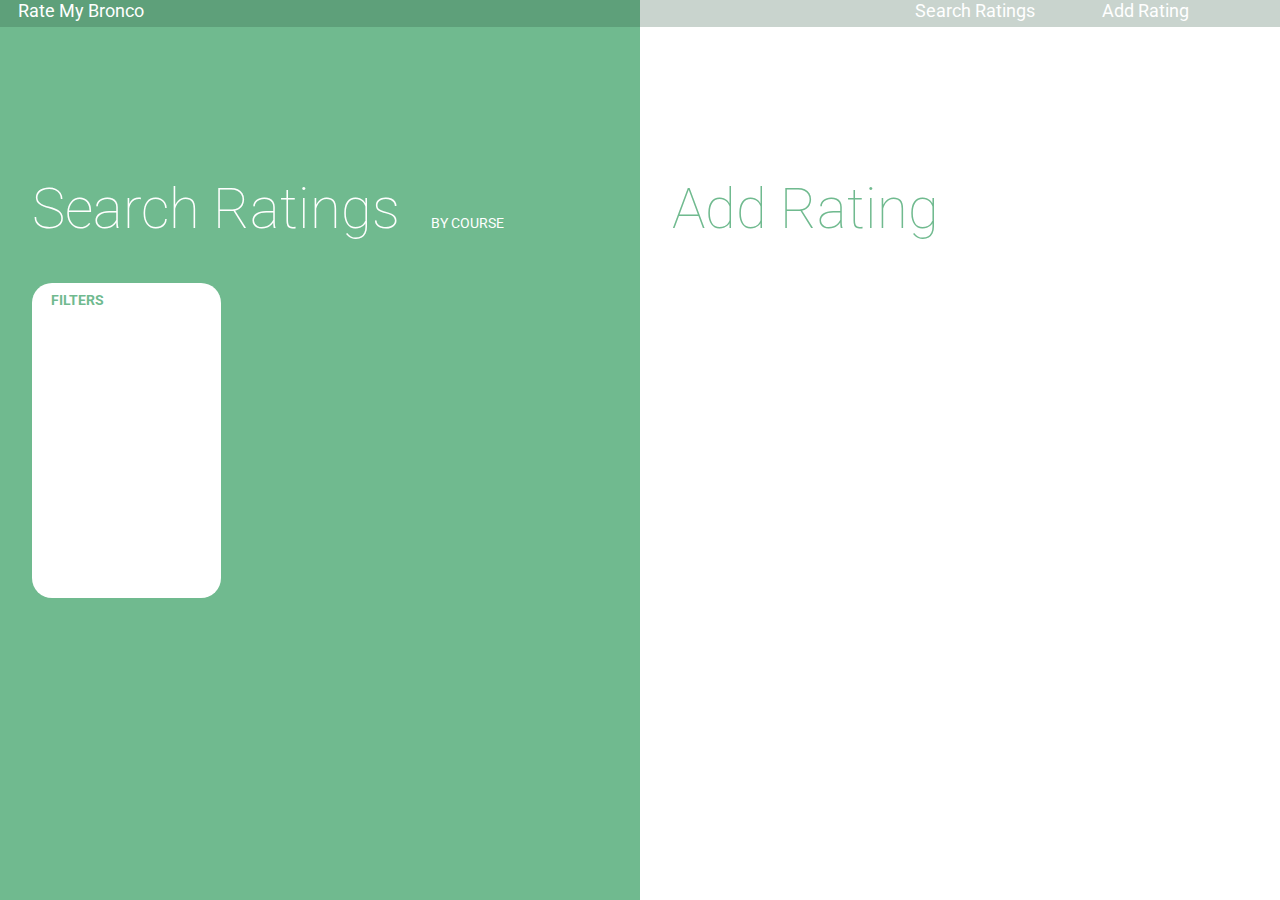
==== html/index.html @ 890baa06 "updates index.html and style.css, adds search and rating pages" ====
<!DOCTYPE html>
<html lang="en">
<head>
    <meta charset="UTF-8">
    <meta http-equiv="X-UA-Compatible" content="IE=edge">
    <meta name="viewport" content="width=device-width, initial-scale=1.0">
    <link rel="stylesheet" href="../css/style.css">
    <link rel="preconnect" href="https://fonts.googleapis.com">
    <link rel="preconnect" href="https://fonts.gstatic.com" crossorigin>
    <link href="https://fonts.googleapis.com/css2?family=Roboto:wght@100&family=Rubik:wght@300&family=Shippori+Antique+B1&display=swap" rel="stylesheet">
    <title>Rate My Bronco</title>
</head>
<body>
    <div class="page">
      <ul class = "nav-bar">
        <li>
          <a href="index.html" class ="link">Rate My Bronco</a>
          <a href="search.html" class ="link pad secondary-link">Search Ratings</a>
          <a href="addRating.html" class ="link secondary-link">Add Rating</a>
        </li>
      </ul>
        <div id = "split-container">
            <a href="search.html">
                <div class="split left grow" id="split">
                    <div class="left-title">
                        <div class="title">
                            <h1>Search Ratings</h1>
                        </div>
                        <div class="title sub">
                            BY COURSE
                        </div>
                        <div class="filter-container">
                            <div class="filter-text">FILTERS</div>
                        </div>
                    </div>
                </div>
            </a>
            <a href="addRating.html">
                <div class="split right grow" id="split">
                    <div class="right-title">
                        <h1>Add Rating</h1>
                    </div>
                </div>
            </a>
        </div>
    </div>
    
</body>
</html>
---- css/style.css ----
body {
  background-color: #70ba8f;
  font-family: 'Roboto', sans-serif;
  font-size: 14px;
}

h1 {
  font-weight: 20;
  font-size: 4em;
  line-height: 1.3em;
}

.split {
  overflow:auto;
  min-height: 100vh;
  width: 50%;
  position: fixed;
  z-index: 1;
  top: 0;
  overflow-x: hidden;
  -webkit-transition:width 500ms;
	-moz-transition:width 500ms;
	transition:width 500ms;
  flex-grow: 1;
}

.left {
  left: 0;
  background-color: #70ba8f;
}

.left-title {
  display: inline-block;
  color: white;
  position: absolute;
  top: 15%;
  left: 5%;
  text-align: center;
}

.sub {
  margin-left: 2em;
}

.title {
  display: inline-block;
}

.filter-container {
  position: absolute;
  height: 35vh;
  min-width: 40%;
  border-radius: 20px;
  background-color: white;
}

.filter-text {
  color: #70ba8f;
  text-align: left;
  padding-top: 5%;
  padding-left: 10%;
  font-style: bold;
  font-weight: 700;
}

.right {
  right: 0;
  background-color: white;
}

.right-title {
  color: #70ba8f;
  position: absolute;
  top: 15%;
  left: 5%;
  text-align: center;
}

.centered {
  position: absolute;
  top: 50%;
  left: 50%;
  transform: translate(-50%, -50%);
  text-align: center;
}

#split-container{
	display: table;
	width:100%;
	height:100%;
}

.grow{
	-webkit-transition:width 500ms;
	-moz-transition:width 500ms;
	transition:width 500ms;
}
#split-container:hover .grow{
	width:30%;
}
#split-container:hover .grow:hover {
	width:70%;
}

ul.nav-bar {
  background-color: #2c583e41;
  position: fixed;
  z-index: 3;
  right: 0;
  margin-top: -8px;
  height: 3vh;
  overflow: hidden;
  display: inline-block;
  width: 100%;
}

.link{
  padding-left: 2vh;
  color: white;
  font-size: 2vh;
  text-decoration: none;
  vertical-align: middle;
}

.secondary-link{
 padding-left: 5%;
}

.pad{
  padding-left: 60%;
}
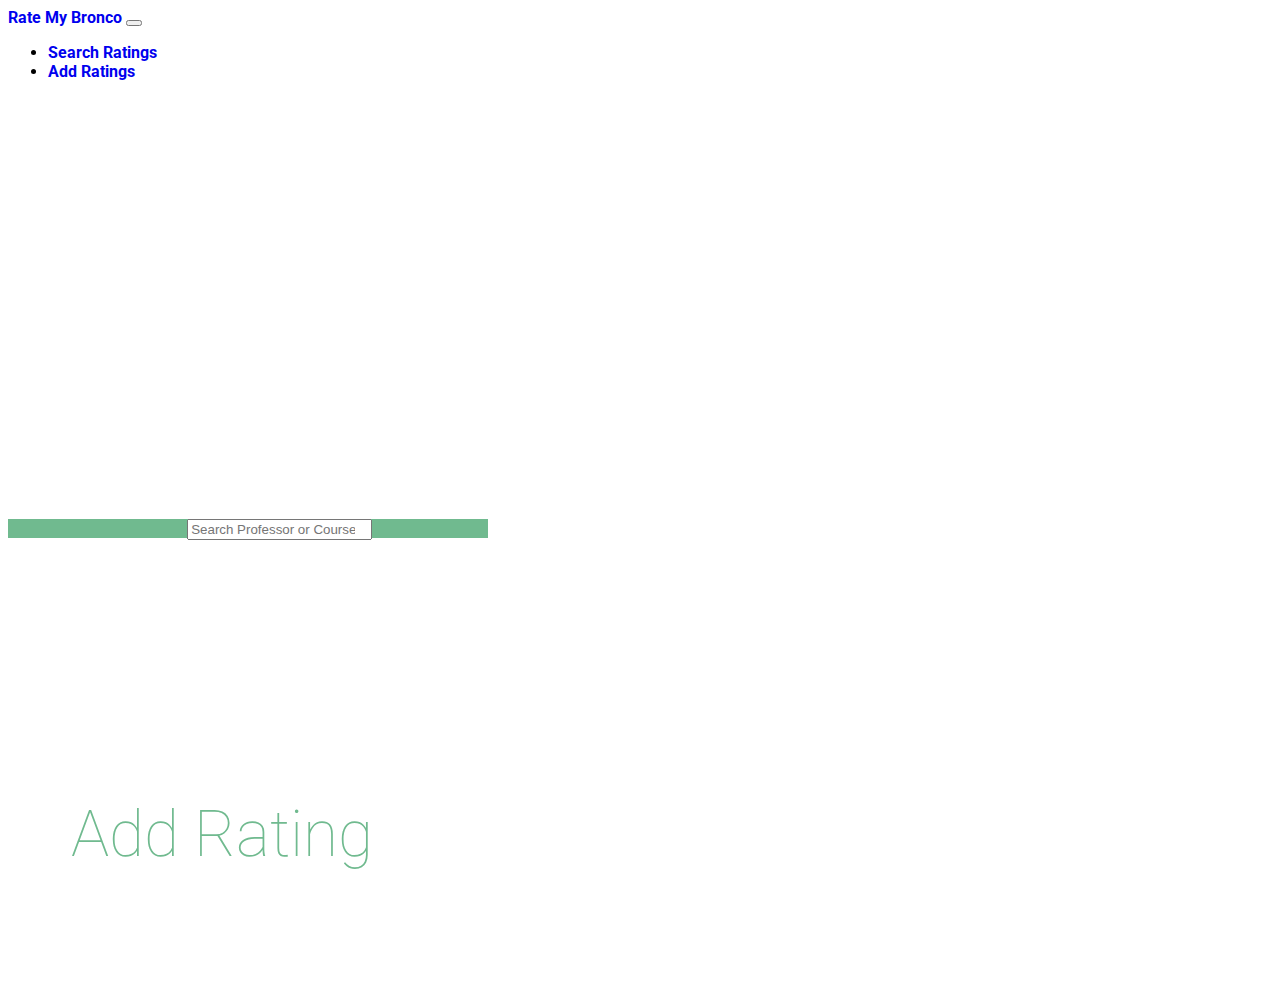
==== commit 0b38a707: "update landing page with bootstrap to be more responsive" ====
--- a/html/index.html
+++ b/html/index.html
@@ -8,10 +8,51 @@
     <link rel="preconnect" href="https://fonts.googleapis.com">
     <link rel="preconnect" href="https://fonts.gstatic.com" crossorigin>
     <link href="https://fonts.googleapis.com/css2?family=Roboto:wght@100&family=Rubik:wght@300&family=Shippori+Antique+B1&display=swap" rel="stylesheet">
+    <link href="https://cdn.jsdelivr.net/npm/bootstrap@5.1.3/dist/css/bootstrap.min.css" rel="stylesheet" integrity="sha384-1BmE4kWBq78iYhFldvKuhfTAU6auU8tT94WrHftjDbrCEXSU1oBoqyl2QvZ6jIW3" crossorigin="anonymous">
+    <meta name="viewport" content="width=device-width, initial-scale=1.0">
+    <link href="assets/css/bootstrap-responsive.css" rel="stylesheet">
     <title>Rate My Bronco</title>
 </head>
 <body>
-    <div class="page">
+    <nav class="navbar navbar-expand-lg navbar-light bg-light">
+        <div class="container-fluid">
+          <a class="navbar-brand" href="index.html">Rate My Bronco</a>
+          <button class="navbar-toggler" type="button" data-bs-toggle="collapse" data-bs-target="#navbarNav" aria-controls="navbarNav" aria-expanded="false" aria-label="Toggle navigation">
+            <span class="navbar-toggler-icon">
+            </span>
+          </button>
+          <div class="collapse navbar-collapse" id="navbarNav">
+            <ul class="navbar-nav">
+              <li class="nav-item">
+                <a class="nav-link" href="search.html" >Search Ratings</a>
+              </li>
+              <li class="nav-item">
+                <a class="nav-link" href="addRating.html">Add Ratings</a>
+              </li>
+            </ul>
+          </div>
+        </div>
+    </nav>
+    <div class="row no-gutters" id="row">
+        <a class="col-12 col-sm-6 col-md-6 grow" href="search.html">
+            <div class="left-title">
+                <div class="title">
+                    <h1>Search Ratings</h1>
+                </div>
+                <div class="input-group rounded">
+                    <input type="search" class="form-control rounded" placeholder="Search Professor or Course" aria-label="Search" aria-describedby="search-addon" />
+                  </div>
+            </div>
+        </a>
+        <a class="col-6 col-md-6 grow" href="addRating.html">
+            <div class="right-title">
+                <h1>Add Rating</h1>
+            </div>
+        </a>
+      </div>
+      
+
+    <!-- <div class="page">
       <ul class = "nav-bar">
         <li>
           <a href="index.html" class ="link">Rate My Bronco</a>
@@ -43,7 +84,7 @@
                 </div>
             </a>
         </div>
-    </div>
+    </div> -->
     
 </body>
 </html>
--- a/css/style.css
+++ b/css/style.css
@@ -1,10 +1,73 @@
 body {
-  background-color: #70ba8f;
-  font-family: 'Roboto', sans-serif;
-  font-size: 14px;
+  background-color: white;
+  font-family: 'Roboto', sans-serif !important;
+  font-weight: 700 !important;
+  /* font-size: 14px; */
 }
 
 h1 {
+  font-weight: 20;
+  font-size: 4em !important;
+  line-height: 1.3em;
+}
+
+a {
+  text-decoration: none !important;
+}
+
+.row {
+  min-height: 100vh;
+}
+
+.col-12 {
+  background-color: #70ba8f;
+}
+
+.left-title {
+  display: inline-block;
+  color: white;
+  margin-top: 20%;
+  margin-left: 5%;
+  text-align: center;
+}
+
+.navbar-nav {
+  margin-left: auto;
+}
+
+.title {
+  display: inline-block;
+}
+
+.right-title {
+  color: #70ba8f;
+  margin-top: 20%;
+  margin-left: 5%;
+}
+
+@media (min-width: 576px) {
+  .grow{
+    -webkit-transition:width 500ms;
+    -moz-transition:width 500ms;
+    transition:width 500ms;
+  }
+  #row:hover .grow{
+    width:40%;
+  }
+  #row:hover .grow:hover {
+    width:60%;
+  }
+}
+
+/* .right-title {
+  color: #70ba8f;
+  position: absolute;
+  top: 15%;
+  left: 5%;
+  text-align: center;
+} */
+
+/* h1 {
   font-weight: 20;
   font-size: 4em;
   line-height: 1.3em;
@@ -128,4 +191,4 @@
 
 .pad{
   padding-left: 60%;
-}+} */